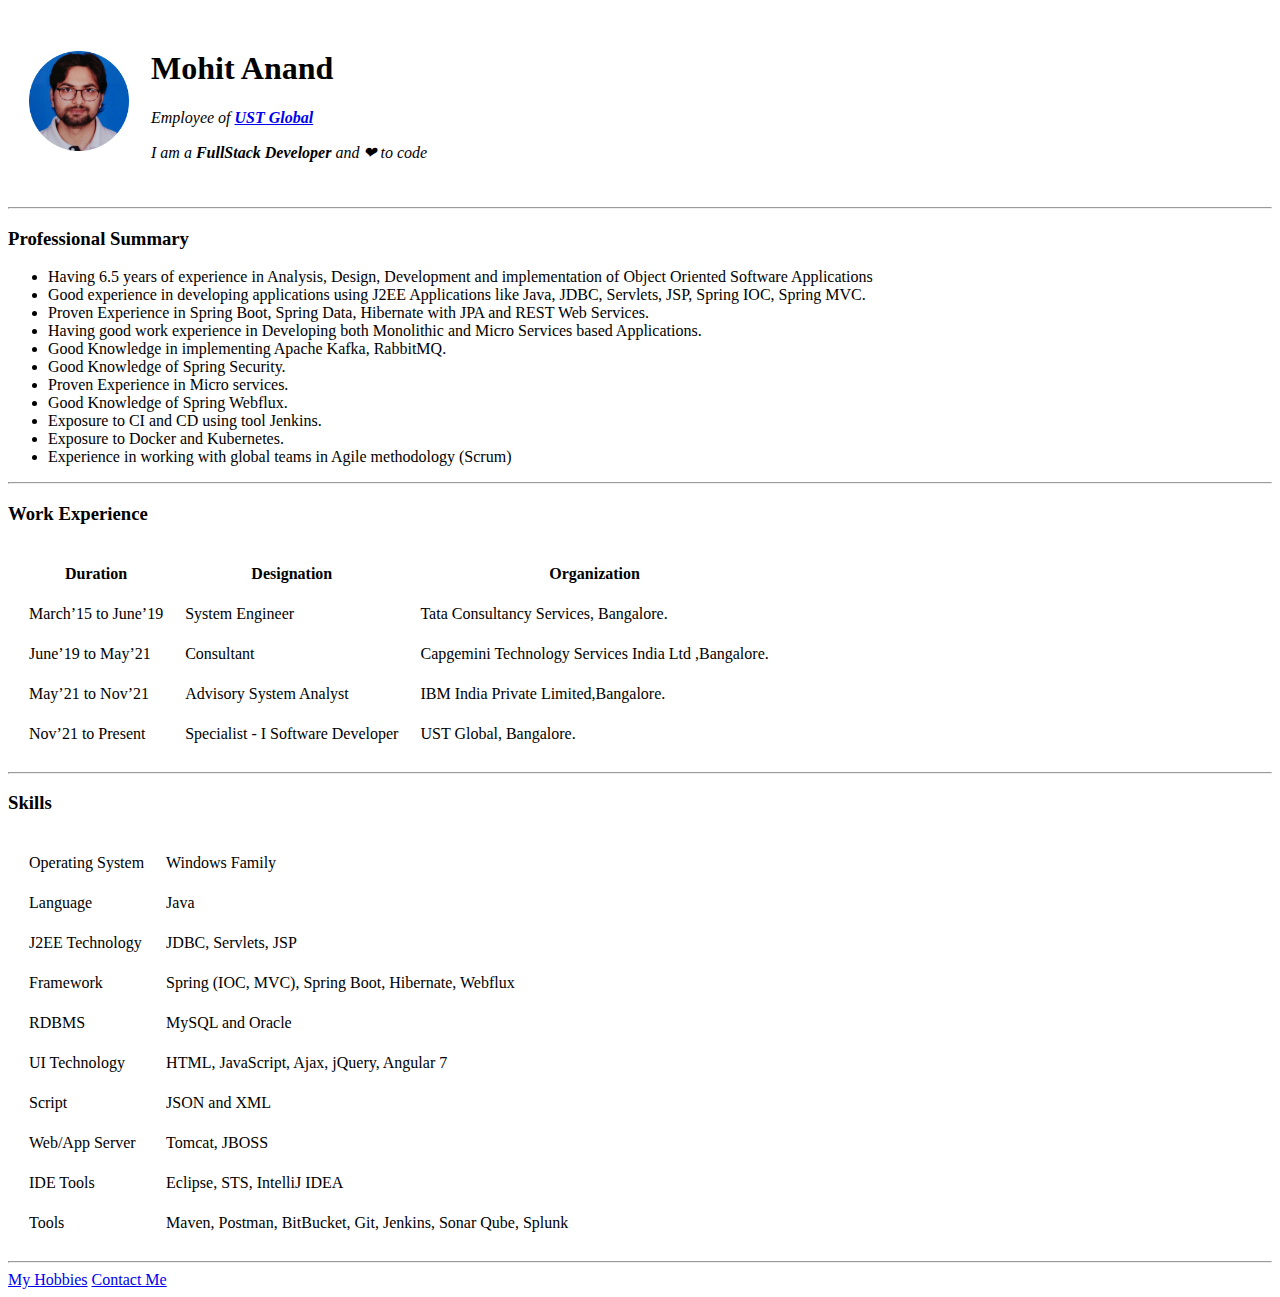
==== index.html @ dba56809 "file added" ====
<!DOCTYPE html>
<html lang="en">

<head>
    <meta charset="UTF-8">
    <meta http-equiv="X-UA-Compatible" content="IE=edge">
    <meta name="viewport" content="width=device-width, initial-scale=1.0">
    <title>Resume</title>
</head>

<body>
    <table cellspacing="20">
        <tr>
            <td><img src="images/photo.png" width="100" height="100" /></td>
            <td>
                <h1>Mohit Anand</h1>
                <p><em> Employee of <strong><a href="https://www.ust.com/">UST Global</a></strong></em></p>
                <p><em>I am a <strong>FullStack Developer</strong> and ❤ to code</em></p>
            </td>
        </tr>
    </table>
    <hr>
    <h3>Professional Summary</h3>
    <ul>
        <li>Having 6.5 years of experience in Analysis, Design, Development and implementation of Object Oriented
            Software Applications</li>
        <li>Good experience in developing applications using J2EE Applications like Java, JDBC, Servlets, JSP, Spring
            IOC, Spring MVC.</li>
        <li>Proven Experience in Spring Boot, Spring Data, Hibernate with JPA and REST Web Services.</li>
        <li>Having good work experience in Developing both Monolithic and Micro Services based Applications.</li>
        <li>Good Knowledge in implementing Apache Kafka, RabbitMQ.</li>
        <li>Good Knowledge of Spring Security.</li>
        <li>Proven Experience in Micro services.</li>
        <li>Good Knowledge of Spring Webflux.</li>
        <li>Exposure to CI and CD using tool Jenkins.</li>
        <li>Exposure to Docker and Kubernetes.</li>
        <li>Experience in working with global teams in Agile methodology (Scrum)</li>
    </ul>
    <hr>
    <h3>Work Experience</h3>
    <table cellspacing="20">
        <thead>
            <th>Duration</th>
            <th>Designation</th>
            <th>Organization</th>
        </thead>
        <tbody>
            <tr>
                <td>March’15 to June’19</td>
                <td>System Engineer</td>
                <td>Tata Consultancy Services, Bangalore.</td>
            </tr>
            <tr>
                <td>June’19 to May’21</td>
                <td>Consultant</td>
                <td>Capgemini Technology Services India Ltd ,Bangalore.</td>
            </tr>
            <tr>
                <td>May’21 to Nov’21</td>
                <td>Advisory System Analyst</td>
                <td>IBM India Private Limited,Bangalore.</td>
            </tr>
            <tr>
                <td>Nov’21 to Present</td>
                <td>Specialist - I Software Developer</td>
                <td>UST Global, Bangalore.</td>
            </tr>
        </tbody>
    </table>
    <hr>
    <h3>Skills</h3>
    <table cellspacing="20">
        <tr>
            <td>Operating System</td>
            <td>Windows Family</td>
        </tr>
        <tr>
            <td>Language</td>
            <td>Java</td>
        </tr>
        <tr>
            <td>J2EE Technology</td>
            <td>JDBC, Servlets, JSP</td>
        </tr>
        <tr>
            <td>Framework</td>
            <td>Spring (IOC, MVC), Spring Boot, Hibernate, Webflux</td>
        </tr>
        <tr>
            <td>RDBMS</td>
            <td>MySQL and Oracle</td>
        </tr>
        <tr>
            <td>UI Technology</td>
            <td>HTML, JavaScript, Ajax, jQuery, Angular 7</td>
        </tr>
        <tr>
            <td>Script</td>
            <td>JSON and XML</td>
        </tr>
        <tr>
            <td>Web/App Server</td>
            <td>Tomcat, JBOSS</td>
        </tr>
        <tr>
            <td>IDE Tools</td>
            <td>Eclipse, STS, IntelliJ IDEA</td>
        </tr>
        <tr>
            <td>Tools</td>
            <td>Maven, Postman,  BitBucket, Git, Jenkins, Sonar Qube, Splunk</td>
        </tr>
    </table>
    <hr>
    <a href="#">My Hobbies</a>
    <a href="#">Contact Me</a>
</body>	
</html>
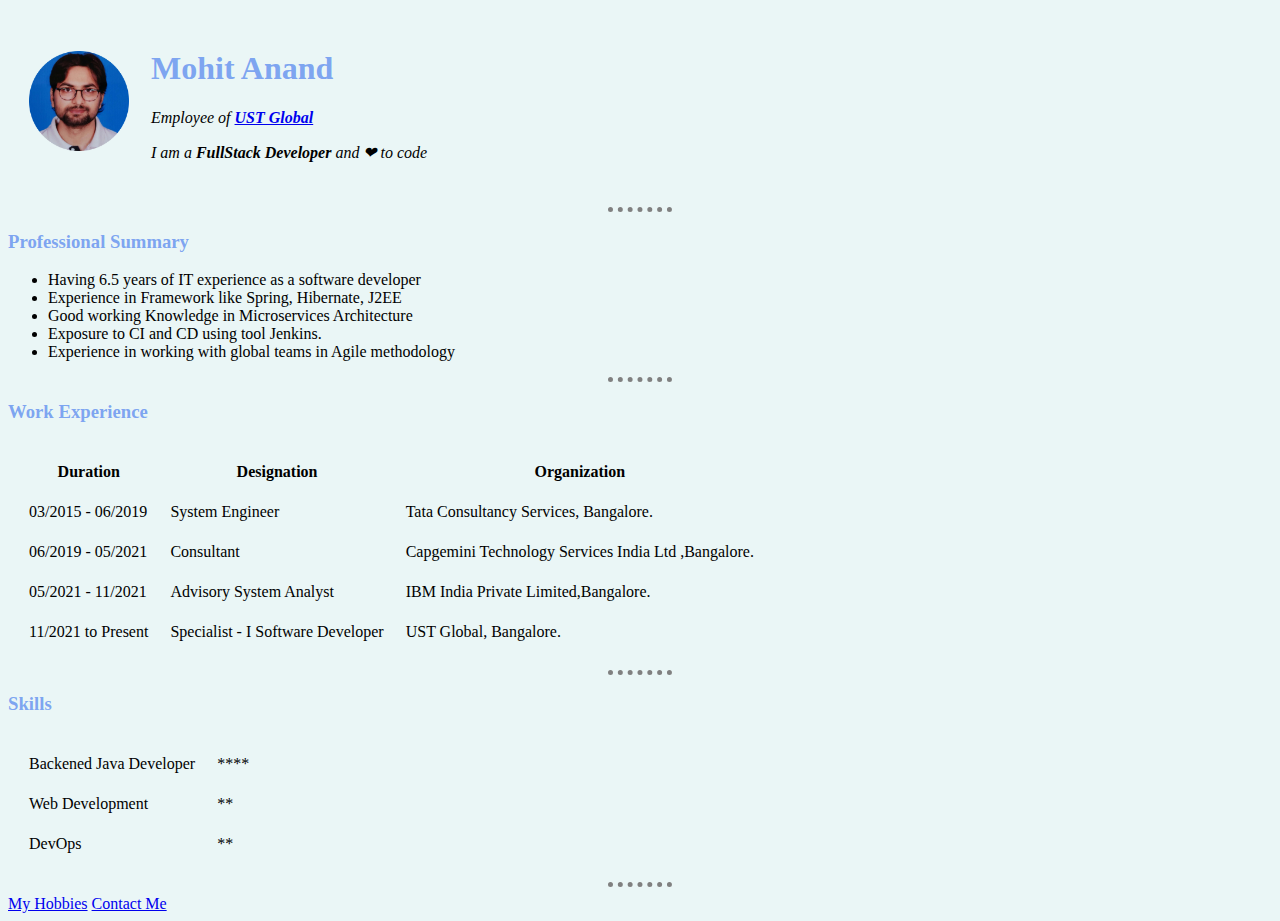
==== commit 97b7d31a: "css applied" ====
--- a/index.html
+++ b/index.html
@@ -6,6 +6,7 @@
     <meta http-equiv="X-UA-Compatible" content="IE=edge">
     <meta name="viewport" content="width=device-width, initial-scale=1.0">
     <title>Resume</title>
+    <link rel="stylesheet" href="css/styles.css">
 </head>
 
 <body>
@@ -14,7 +15,8 @@
             <td><img src="images/photo.png" width="100" height="100" /></td>
             <td>
                 <h1>Mohit Anand</h1>
-                <p><em> Employee of <strong><a href="https://www.ust.com/">UST Global</a></strong></em></p>
+                <p><em> Employee of <strong><a href="https://www.ust.com/" target="_blank">UST Global</a></strong></em>
+                </p>
                 <p><em>I am a <strong>FullStack Developer</strong> and ❤ to code</em></p>
             </td>
         </tr>
@@ -22,19 +24,11 @@
     <hr>
     <h3>Professional Summary</h3>
     <ul>
-        <li>Having 6.5 years of experience in Analysis, Design, Development and implementation of Object Oriented
-            Software Applications</li>
-        <li>Good experience in developing applications using J2EE Applications like Java, JDBC, Servlets, JSP, Spring
-            IOC, Spring MVC.</li>
-        <li>Proven Experience in Spring Boot, Spring Data, Hibernate with JPA and REST Web Services.</li>
-        <li>Having good work experience in Developing both Monolithic and Micro Services based Applications.</li>
-        <li>Good Knowledge in implementing Apache Kafka, RabbitMQ.</li>
-        <li>Good Knowledge of Spring Security.</li>
-        <li>Proven Experience in Micro services.</li>
-        <li>Good Knowledge of Spring Webflux.</li>
+        <li>Having 6.5 years of IT experience as a software developer</li>
+        <li>Experience in Framework like Spring, Hibernate, J2EE</li>
+        <li>Good working Knowledge in Microservices Architecture</li>
         <li>Exposure to CI and CD using tool Jenkins.</li>
-        <li>Exposure to Docker and Kubernetes.</li>
-        <li>Experience in working with global teams in Agile methodology (Scrum)</li>
+        <li>Experience in working with global teams in Agile methodology</li>
     </ul>
     <hr>
     <h3>Work Experience</h3>
@@ -46,22 +40,22 @@
         </thead>
         <tbody>
             <tr>
-                <td>March’15 to June’19</td>
+                <td>03/2015 - 06/2019</td>
                 <td>System Engineer</td>
                 <td>Tata Consultancy Services, Bangalore.</td>
             </tr>
             <tr>
-                <td>June’19 to May’21</td>
+                <td>06/2019 - 05/2021</td>
                 <td>Consultant</td>
                 <td>Capgemini Technology Services India Ltd ,Bangalore.</td>
             </tr>
             <tr>
-                <td>May’21 to Nov’21</td>
+                <td>05/2021 - 11/2021</td>
                 <td>Advisory System Analyst</td>
                 <td>IBM India Private Limited,Bangalore.</td>
             </tr>
             <tr>
-                <td>Nov’21 to Present</td>
+                <td>11/2021 to Present</td>
                 <td>Specialist - I Software Developer</td>
                 <td>UST Global, Bangalore.</td>
             </tr>
@@ -71,48 +65,21 @@
     <h3>Skills</h3>
     <table cellspacing="20">
         <tr>
-            <td>Operating System</td>
-            <td>Windows Family</td>
+            <td>Backened Java Developer</td>
+            <td>****</td>
         </tr>
         <tr>
-            <td>Language</td>
-            <td>Java</td>
+            <td>Web Development</td>
+            <td>**</td>
         </tr>
         <tr>
-            <td>J2EE Technology</td>
-            <td>JDBC, Servlets, JSP</td>
-        </tr>
-        <tr>
-            <td>Framework</td>
-            <td>Spring (IOC, MVC), Spring Boot, Hibernate, Webflux</td>
-        </tr>
-        <tr>
-            <td>RDBMS</td>
-            <td>MySQL and Oracle</td>
-        </tr>
-        <tr>
-            <td>UI Technology</td>
-            <td>HTML, JavaScript, Ajax, jQuery, Angular 7</td>
-        </tr>
-        <tr>
-            <td>Script</td>
-            <td>JSON and XML</td>
-        </tr>
-        <tr>
-            <td>Web/App Server</td>
-            <td>Tomcat, JBOSS</td>
-        </tr>
-        <tr>
-            <td>IDE Tools</td>
-            <td>Eclipse, STS, IntelliJ IDEA</td>
-        </tr>
-        <tr>
-            <td>Tools</td>
-            <td>Maven, Postman,  BitBucket, Git, Jenkins, Sonar Qube, Splunk</td>
+            <td>DevOps</td>
+            <td>**</td>
         </tr>
     </table>
     <hr>
-    <a href="#">My Hobbies</a>
-    <a href="#">Contact Me</a>
-</body>	
+    <a href="hobbies.html">My Hobbies</a>
+    <a href="contact.html">Contact Me</a>
+</body>
+
 </html>--- a/css/styles.css
+++ b/css/styles.css
@@ -0,0 +1,16 @@
+body {
+    background-color: #EAF6F6;
+}
+
+h1,
+h3 {
+    color: #6a96f0dc;
+}
+
+hr {
+    border-style: none;
+    border-top-style: dotted;
+    border-color: gray;
+    border-width: 5px;
+    width: 5%;
+}